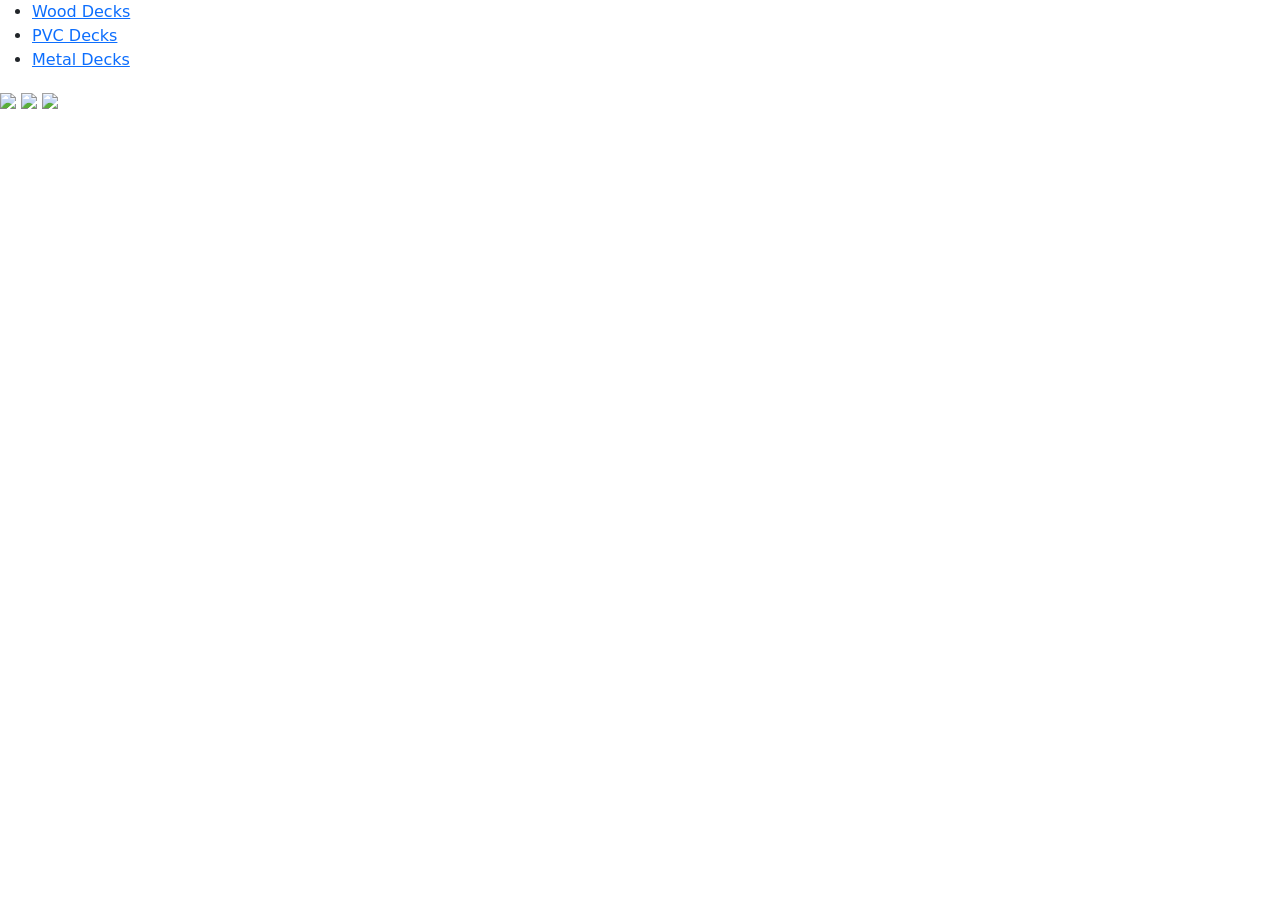
==== index.html @ cec31579 "Images and links" ====
<!DOCTYPE html>
<html lang="en">
<head>
    <meta charset="UTF-8">
    <meta name="viewport" content="width=device-width, initial-scale=1.0">
    <title>Deck Seal</title>
    <link rel="stylesheet" href="style.css">
    <link href="https://fonts.googleapis.com/css2?family=Special+Gothic+Expanded+One&family=Roboto:wght@300;400;700&display=swap" rel="stylesheet">
    <link href="https://cdn.jsdelivr.net/npm/bootstrap@5.3.3/dist/css/bootstrap.min.css" rel="stylesheet">

</head>
<body>
    <ul class="links">
        <li>
            <a href="https://www.homedepot.com/b/Lumber-Composites/Untreated-Natural-Wood-Decking/N-5yc1vZbqpgZ1z10nx7">Wood Decks</a>
        </li>
        <li>
            <a href="https://www.homedepot.com/b/Lumber-Composites-Decking-Deck-Boards-PVC-Deck-Boards/N-5yc1vZc5mu">PVC Decks</a>
        </li>
        <li>
            <a href="https://www.versadeck.com/">Metal Decks</a>
        </li>
    </ul>
    <img id="ant" src="https://free-images.com/lg/8151/worker_ant_carrying_leaf.jpg">
    <img id="worker" src="https://free-images.com/lg/823c/construction_worker_man_father.jpg">
    <img id="caulk" src="https://free-images.com/lg/adfe/river_rock_brown_white_1.jpg">
    
</body>
</html>
---- style.css ----
body{}

head{}
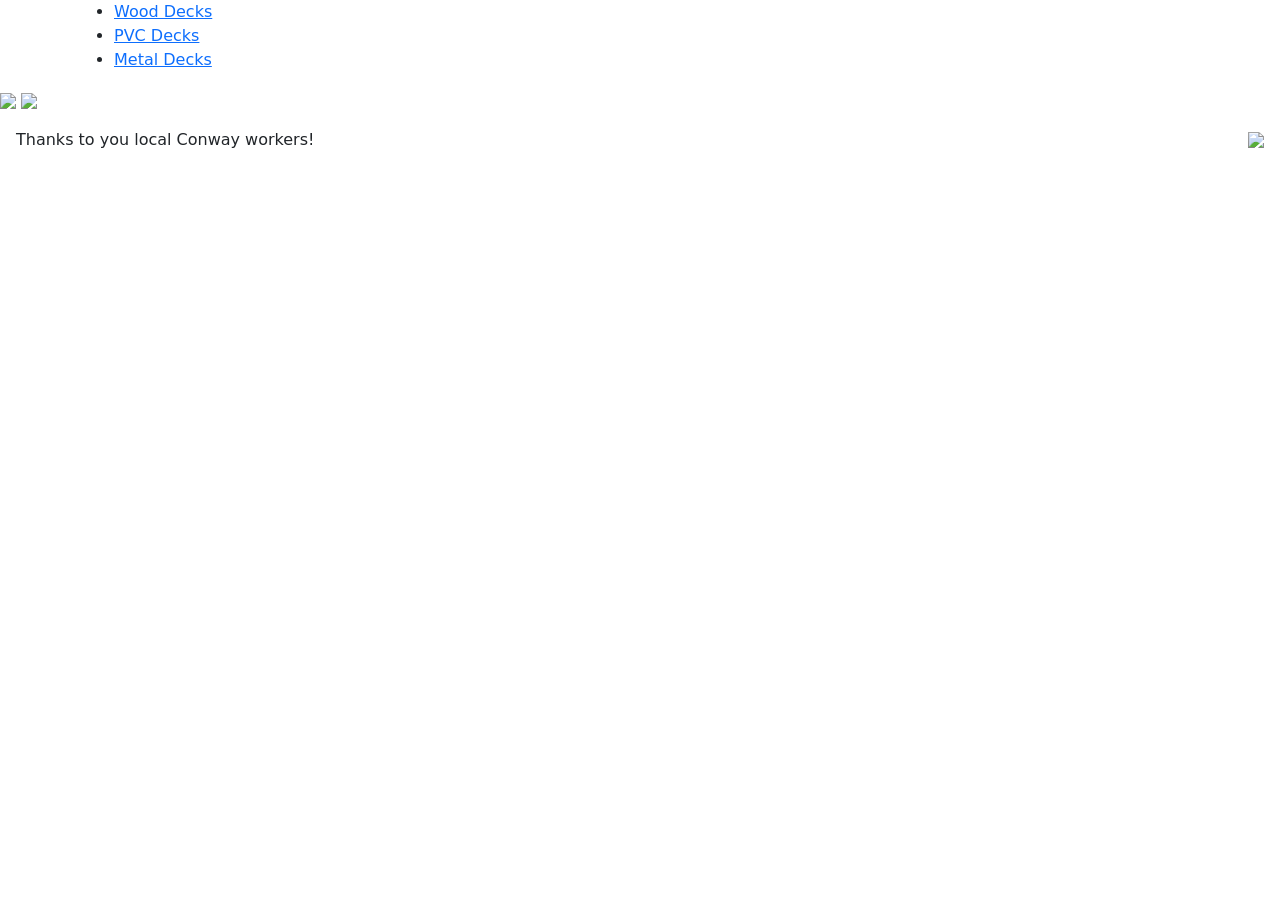
==== commit 9b7a391e: "Footer and division of page" ====
--- a/index.html
+++ b/index.html
@@ -10,20 +10,27 @@
 
 </head>
 <body>
-    <ul class="links">
-        <li>
-            <a href="https://www.homedepot.com/b/Lumber-Composites/Untreated-Natural-Wood-Decking/N-5yc1vZbqpgZ1z10nx7">Wood Decks</a>
-        </li>
-        <li>
-            <a href="https://www.homedepot.com/b/Lumber-Composites-Decking-Deck-Boards-PVC-Deck-Boards/N-5yc1vZc5mu">PVC Decks</a>
-        </li>
-        <li>
-            <a href="https://www.versadeck.com/">Metal Decks</a>
-        </li>
-    </ul>
-    <img id="ant" src="https://free-images.com/lg/8151/worker_ant_carrying_leaf.jpg">
-    <img id="worker" src="https://free-images.com/lg/823c/construction_worker_man_father.jpg">
-    <img id="caulk" src="https://free-images.com/lg/adfe/river_rock_brown_white_1.jpg">
     
+    <div id="heaher" class="container">
+        <ul class="links">
+            <li>
+                <a href="https://www.homedepot.com/b/Lumber-Composites/Untreated-Natural-Wood-Decking/N-5yc1vZbqpgZ1z10nx7">Wood Decks</a>
+            </li>
+            <li>
+                <a href="https://www.homedepot.com/b/Lumber-Composites-Decking-Deck-Boards-PVC-Deck-Boards/N-5yc1vZc5mu">PVC Decks</a>
+            </li>
+            <li>
+                <a href="https://www.versadeck.com/">Metal Decks</a>
+            </li>
+        </ul>
+    </div id="bd" class="container">
+        <img id="ant" src="https://free-images.com/lg/8151/worker_ant_carrying_leaf.jpg">
+        <img id="caulk" src="https://free-images.com/lg/adfe/river_rock_brown_white_1.jpg">
+    <div>
+    </div>
+    <footer class="d-flex justify-content-between align-items-center p-3">
+        <span>Thanks to you local Conway workers!</span>
+        <img id="worker" src="https://free-images.com/lg/823c/construction_worker_man_father.jpg">
+    </footer>
 </body>
 </html>
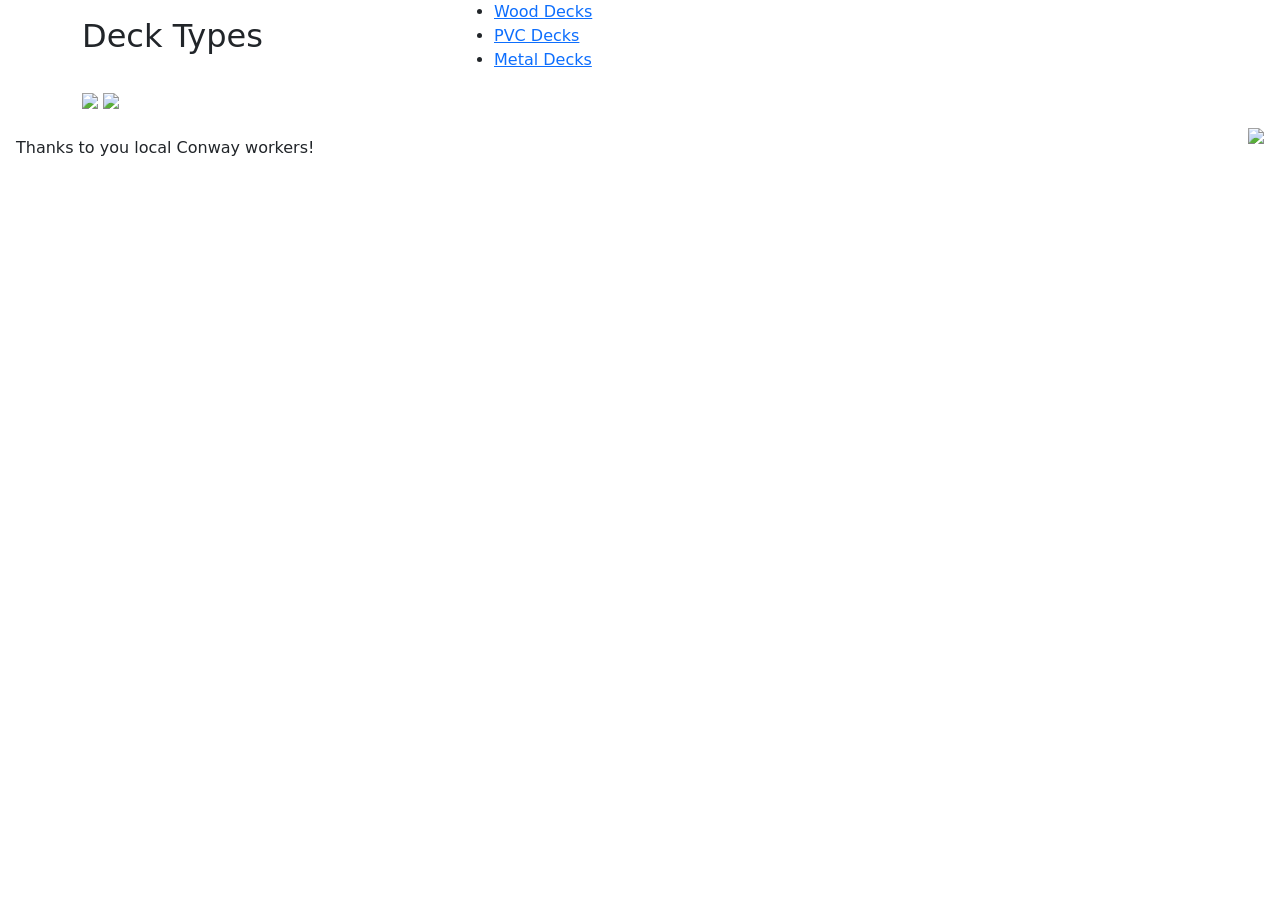
==== commit 46282e2e: "Header" ====
--- a/index.html
+++ b/index.html
@@ -11,21 +11,30 @@
 </head>
 <body>
     
-    <div id="heaher" class="container">
-        <ul class="links">
-            <li>
-                <a href="https://www.homedepot.com/b/Lumber-Composites/Untreated-Natural-Wood-Decking/N-5yc1vZbqpgZ1z10nx7">Wood Decks</a>
-            </li>
-            <li>
-                <a href="https://www.homedepot.com/b/Lumber-Composites-Decking-Deck-Boards-PVC-Deck-Boards/N-5yc1vZc5mu">PVC Decks</a>
-            </li>
-            <li>
-                <a href="https://www.versadeck.com/">Metal Decks</a>
-            </li>
-        </ul>
-    </div id="bd" class="container">
+    <div id="header" class="container">
+        <div class="row align-items-center">
+            <div class="col-sm-4">
+                <h2 class="mb-3">Deck Types</h2>
+            </div>
+            <div class="col-sm-8">
+                <ul class="links">
+                    <li>
+                        <a href="https://www.homedepot.com/b/Lumber-Composites/Untreated-Natural-Wood-Decking/N-5yc1vZbqpgZ1z10nx7">Wood Decks</a>
+                    </li>
+                    <li>
+                        <a href="https://www.homedepot.com/b/Lumber-Composites-Decking-Deck-Boards-PVC-Deck-Boards/N-5yc1vZc5mu">PVC Decks</a>
+                    </li>
+                    <li>
+                        <a href="https://www.versadeck.com/">Metal Decks</a>
+                    </li>
+                </ul>
+            </div>
+        </div>
+    </div>
+    <div id="bd" class="container">
         <img id="ant" src="https://free-images.com/lg/8151/worker_ant_carrying_leaf.jpg">
         <img id="caulk" src="https://free-images.com/lg/adfe/river_rock_brown_white_1.jpg">
+    </div>
     <div>
     </div>
     <footer class="d-flex justify-content-between align-items-center p-3">
--- a/style.css
+++ b/style.css
@@ -1,3 +1,7 @@
 body{}
 
-head{}+head{}
+
+#worker{
+    height: 40px;
+}
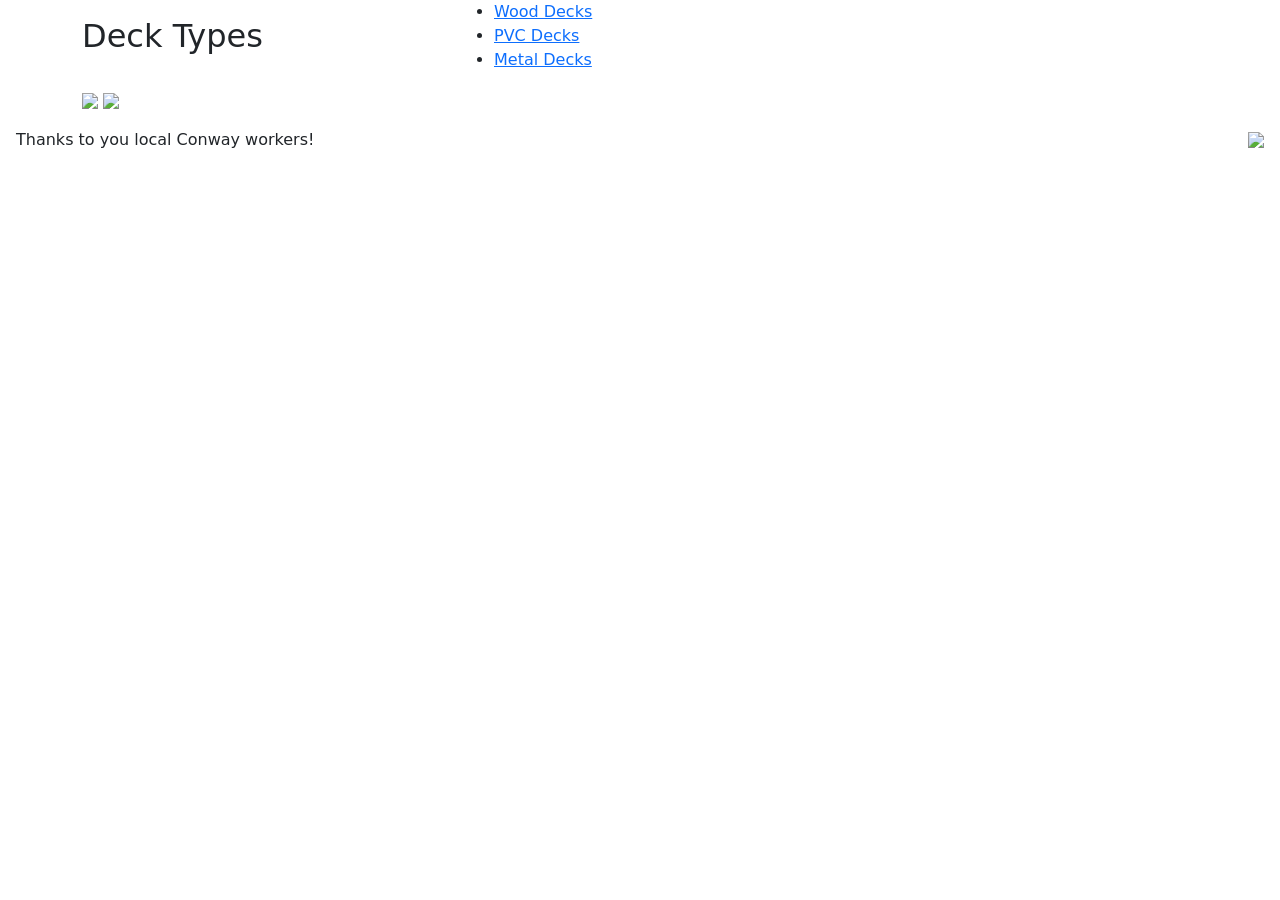
==== commit 06fef4c6: "css name" ====
--- a/index.html
+++ b/index.html
@@ -4,7 +4,7 @@
     <meta charset="UTF-8">
     <meta name="viewport" content="width=device-width, initial-scale=1.0">
     <title>Deck Seal</title>
-    <link rel="stylesheet" href="style.css">
+    <link rel="stylesheet" href="styles.css">
     <link href="https://fonts.googleapis.com/css2?family=Special+Gothic+Expanded+One&family=Roboto:wght@300;400;700&display=swap" rel="stylesheet">
     <link href="https://cdn.jsdelivr.net/npm/bootstrap@5.3.3/dist/css/bootstrap.min.css" rel="stylesheet">
 
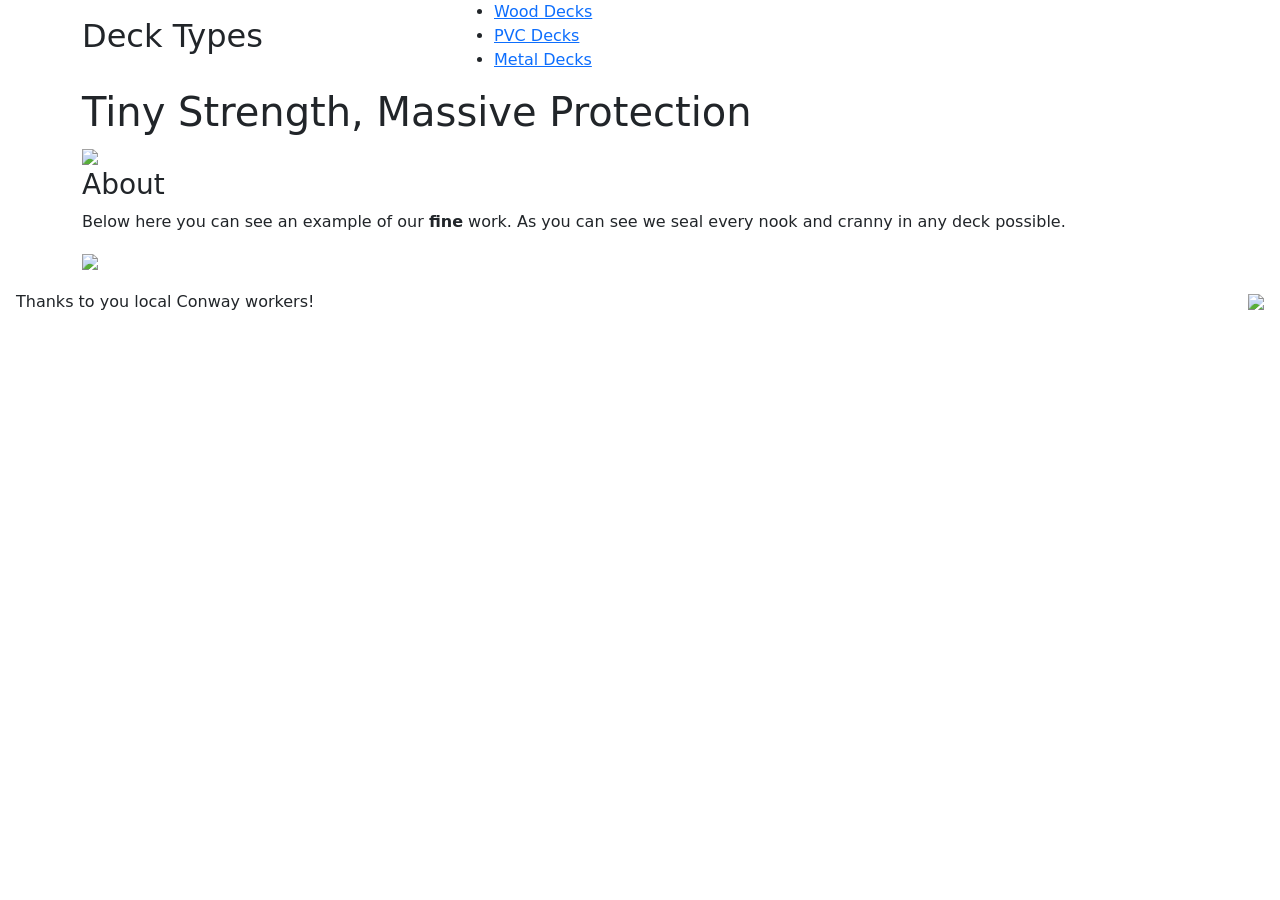
==== commit 2911d2c4: "Headers and about section" ====
--- a/index.html
+++ b/index.html
@@ -3,7 +3,7 @@
 <head>
     <meta charset="UTF-8">
     <meta name="viewport" content="width=device-width, initial-scale=1.0">
-    <title>Deck Seal</title>
+    <title>Conway's Deck Sealers</title>
     <link rel="stylesheet" href="styles.css">
     <link href="https://fonts.googleapis.com/css2?family=Special+Gothic+Expanded+One&family=Roboto:wght@300;400;700&display=swap" rel="stylesheet">
     <link href="https://cdn.jsdelivr.net/npm/bootstrap@5.3.3/dist/css/bootstrap.min.css" rel="stylesheet">
@@ -32,7 +32,10 @@
         </div>
     </div>
     <div id="bd" class="container">
+        <h1 id="slogan">Tiny Strength, Massive Protection</h1>
         <img id="ant" src="https://free-images.com/lg/8151/worker_ant_carrying_leaf.jpg">
+        <h3>About</h3>
+        <p>Below here you can see an example of our <strong>fine</strong> work. As you can see we seal every nook and cranny in any deck possible. </p>
         <img id="caulk" src="https://free-images.com/lg/adfe/river_rock_brown_white_1.jpg">
     </div>
     <div>
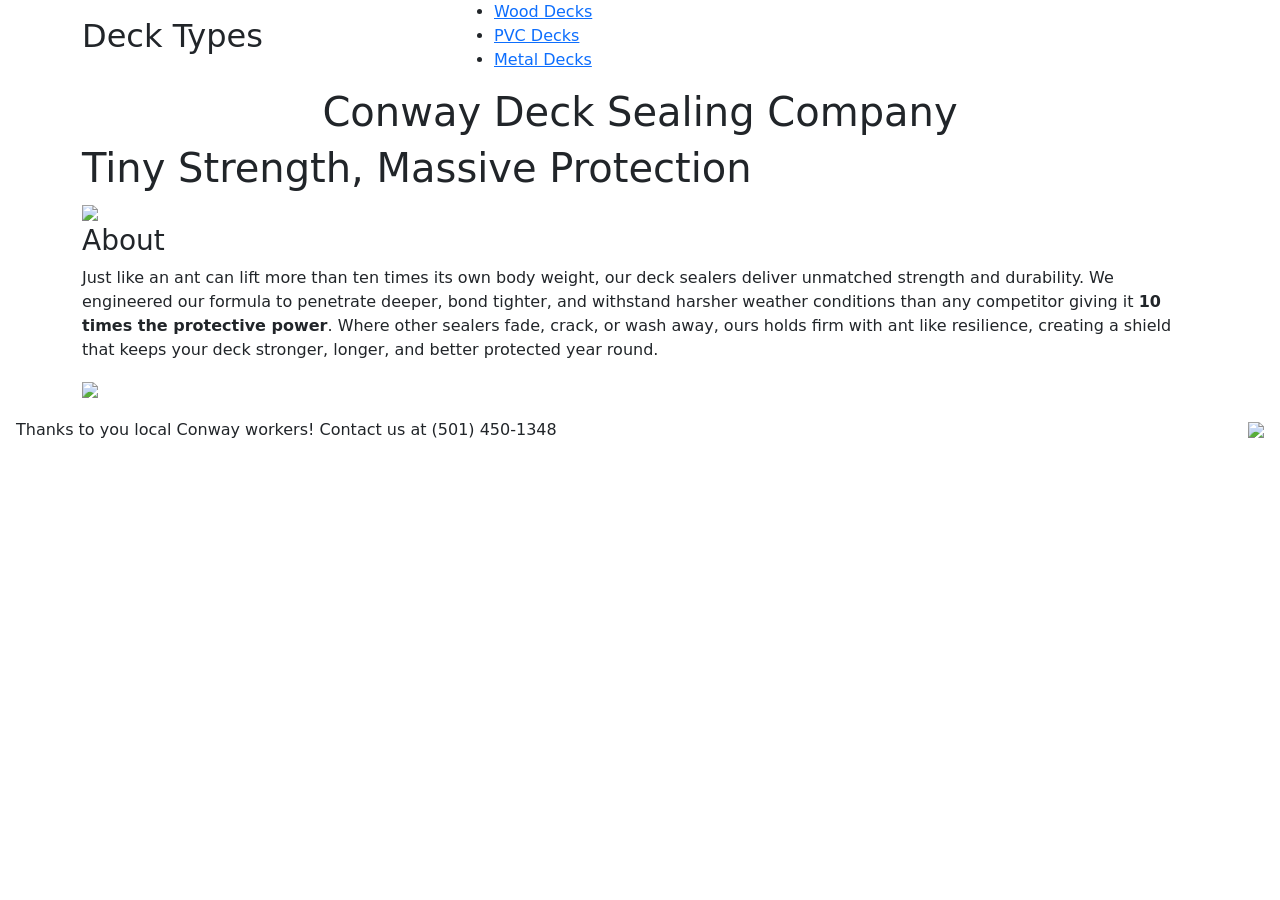
==== commit 3f16fa2b: "Phone number and link alteration" ====
--- a/index.html
+++ b/index.html
@@ -19,29 +19,30 @@
             <div class="col-sm-8">
                 <ul class="links">
                     <li>
-                        <a href="https://www.homedepot.com/b/Lumber-Composites/Untreated-Natural-Wood-Decking/N-5yc1vZbqpgZ1z10nx7">Wood Decks</a>
+                        <a href="https://www.homedepot.com/b/Lumber-Composites/Untreated-Natural-Wood-Decking/N-5yc1vZbqpgZ1z10nx7" target="_blank">Wood Decks</a>
                     </li>
                     <li>
-                        <a href="https://www.homedepot.com/b/Lumber-Composites-Decking-Deck-Boards-PVC-Deck-Boards/N-5yc1vZc5mu">PVC Decks</a>
+                        <a href="https://www.homedepot.com/b/Lumber-Composites-Decking-Deck-Boards-PVC-Deck-Boards/N-5yc1vZc5mu" target="_blank">PVC Decks</a>
                     </li>
                     <li>
-                        <a href="https://www.versadeck.com/">Metal Decks</a>
+                        <a href="https://www.versadeck.com/" target="_blank">Metal Decks</a>
                     </li>
                 </ul>
             </div>
         </div>
     </div>
     <div id="bd" class="container">
+        <h1 id="companyName" class="text-center">Conway Deck Sealing Company</h1>
         <h1 id="slogan">Tiny Strength, Massive Protection</h1>
-        <img id="ant" src="https://free-images.com/lg/8151/worker_ant_carrying_leaf.jpg">
+        <img id="ant" src="https://free-images.com/lg/8151/worker_ant_carrying_leaf.jpg" style="width: 50vw;">
         <h3>About</h3>
-        <p>Below here you can see an example of our <strong>fine</strong> work. As you can see we seal every nook and cranny in any deck possible. </p>
-        <img id="caulk" src="https://free-images.com/lg/adfe/river_rock_brown_white_1.jpg">
+        <p>Just like an ant can lift more than ten times its own body weight, our deck sealers deliver unmatched strength and durability. We engineered our formula to penetrate deeper, bond tighter, and withstand harsher weather conditions than any competitor giving it <strong>10 times the protective power</strong>. Where other sealers fade, crack, or wash away, ours holds firm with ant like resilience, creating a shield that keeps your deck stronger, longer, and better protected year round. </p>
+        <img id="caulk" src="https://free-images.com/lg/adfe/river_rock_brown_white_1.jpg" style="width: 50vw;">
     </div>
     <div>
     </div>
     <footer class="d-flex justify-content-between align-items-center p-3">
-        <span>Thanks to you local Conway workers!</span>
+        <span>Thanks to you local Conway workers! Contact us at (501) 450-1348</span>
         <img id="worker" src="https://free-images.com/lg/823c/construction_worker_man_father.jpg">
     </footer>
 </body>
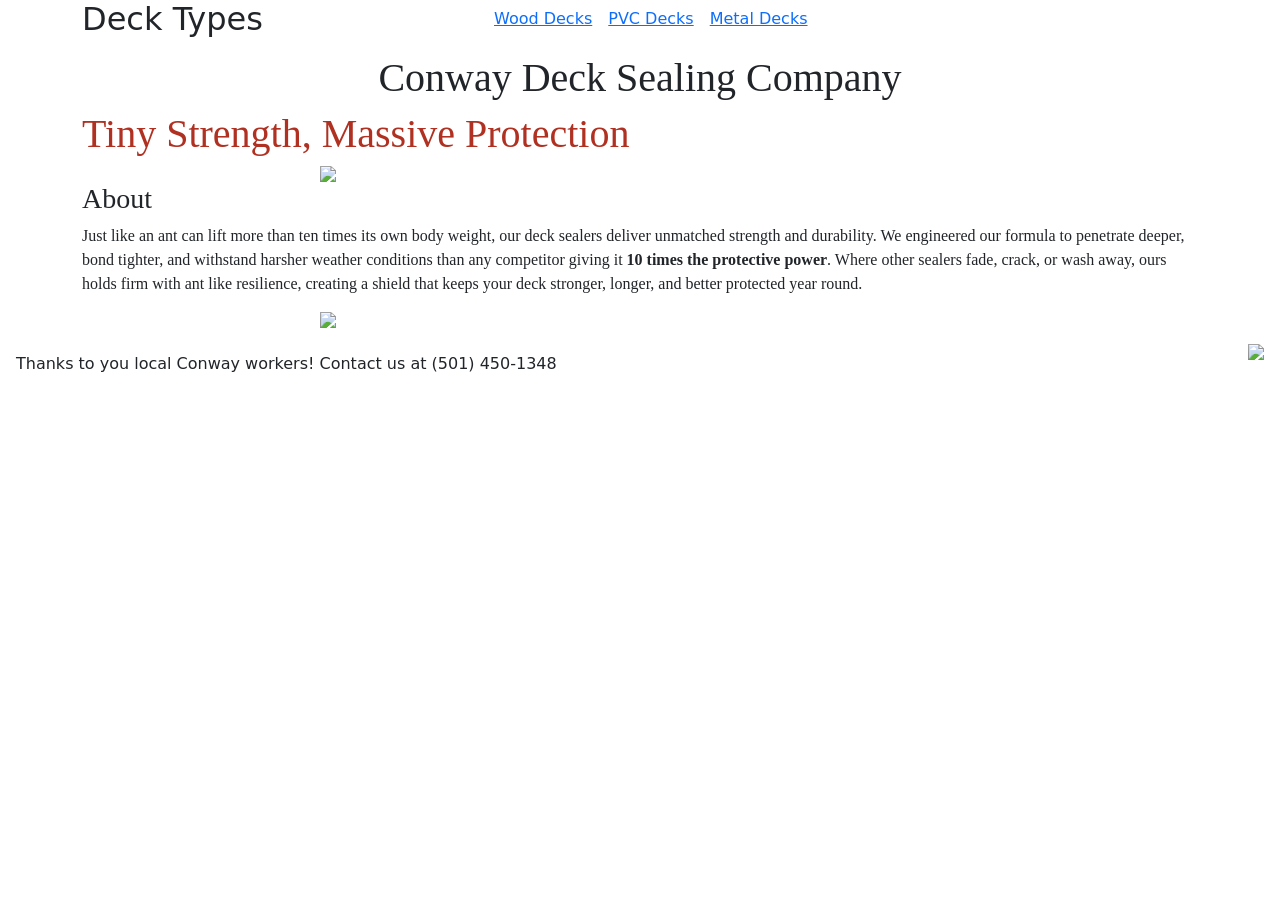
==== commit 1eaa627e: "css name change" ====
--- a/index.html
+++ b/index.html
@@ -4,9 +4,14 @@
     <meta charset="UTF-8">
     <meta name="viewport" content="width=device-width, initial-scale=1.0">
     <title>Conway's Deck Sealers</title>
-    <link rel="stylesheet" href="styles.css">
-    <link href="https://fonts.googleapis.com/css2?family=Special+Gothic+Expanded+One&family=Roboto:wght@300;400;700&display=swap" rel="stylesheet">
+    <link rel="stylesheet" href="style.css">
+    <link rel="preconnect" href="https://fonts.googleapis.com">
+    <link rel="preconnect" href="https://fonts.gstatic.com" crossorigin>
+    <link href="https://fonts.googleapis.com/css2?family=Bungee&family=Special+Gothic+Expanded+One&display=swap" rel="stylesheet">
     <link href="https://cdn.jsdelivr.net/npm/bootstrap@5.3.3/dist/css/bootstrap.min.css" rel="stylesheet">
+    <link rel="preconnect" href="https://fonts.googleapis.com">
+    <link rel="preconnect" href="https://fonts.gstatic.com" crossorigin>
+    <link href="https://fonts.googleapis.com/css2?family=Nunito:ital,wght@0,200..1000;1,200..1000&display=swap" rel="stylesheet">
 
 </head>
 <body>
@@ -35,8 +40,8 @@
         <h1 id="companyName" class="text-center">Conway Deck Sealing Company</h1>
         <h1 id="slogan">Tiny Strength, Massive Protection</h1>
         <img id="ant" src="https://free-images.com/lg/8151/worker_ant_carrying_leaf.jpg" style="width: 50vw;">
-        <h3>About</h3>
-        <p>Just like an ant can lift more than ten times its own body weight, our deck sealers deliver unmatched strength and durability. We engineered our formula to penetrate deeper, bond tighter, and withstand harsher weather conditions than any competitor giving it <strong>10 times the protective power</strong>. Where other sealers fade, crack, or wash away, ours holds firm with ant like resilience, creating a shield that keeps your deck stronger, longer, and better protected year round. </p>
+        <h3 id="about">About</h3>
+        <p id="info">Just like an ant can lift more than ten times its own body weight, our deck sealers deliver unmatched strength and durability. We engineered our formula to penetrate deeper, bond tighter, and withstand harsher weather conditions than any competitor giving it <strong>10 times the protective power</strong>. Where other sealers fade, crack, or wash away, ours holds firm with ant like resilience, creating a shield that keeps your deck stronger, longer, and better protected year round. </p>
         <img id="caulk" src="https://free-images.com/lg/adfe/river_rock_brown_white_1.jpg" style="width: 50vw;">
     </div>
     <div>
--- a/style.css
+++ b/style.css
@@ -0,0 +1,42 @@
+#worker{
+    height: 40px;
+}
+.links{
+    display: flex;
+    gap: 1rem;
+    list-style: none;
+}
+#companyName{
+    font-family: Nunito, serif;
+
+}
+
+#slogan{
+    color: rgb(176, 49, 33);
+    font-family: Bungee, serif;
+
+}
+
+#info{
+    font-family: Nunito, serif;
+}
+
+#about{
+    font-family: Nunito, serif;
+}
+
+#ant{
+    height: auto;
+    display: block;
+    margin-left: auto;
+    margin-right: auto;
+
+}
+
+#caulk{
+    height: auto;
+    display: block;
+    margin-left: auto;
+    margin-right: auto;
+}
+
